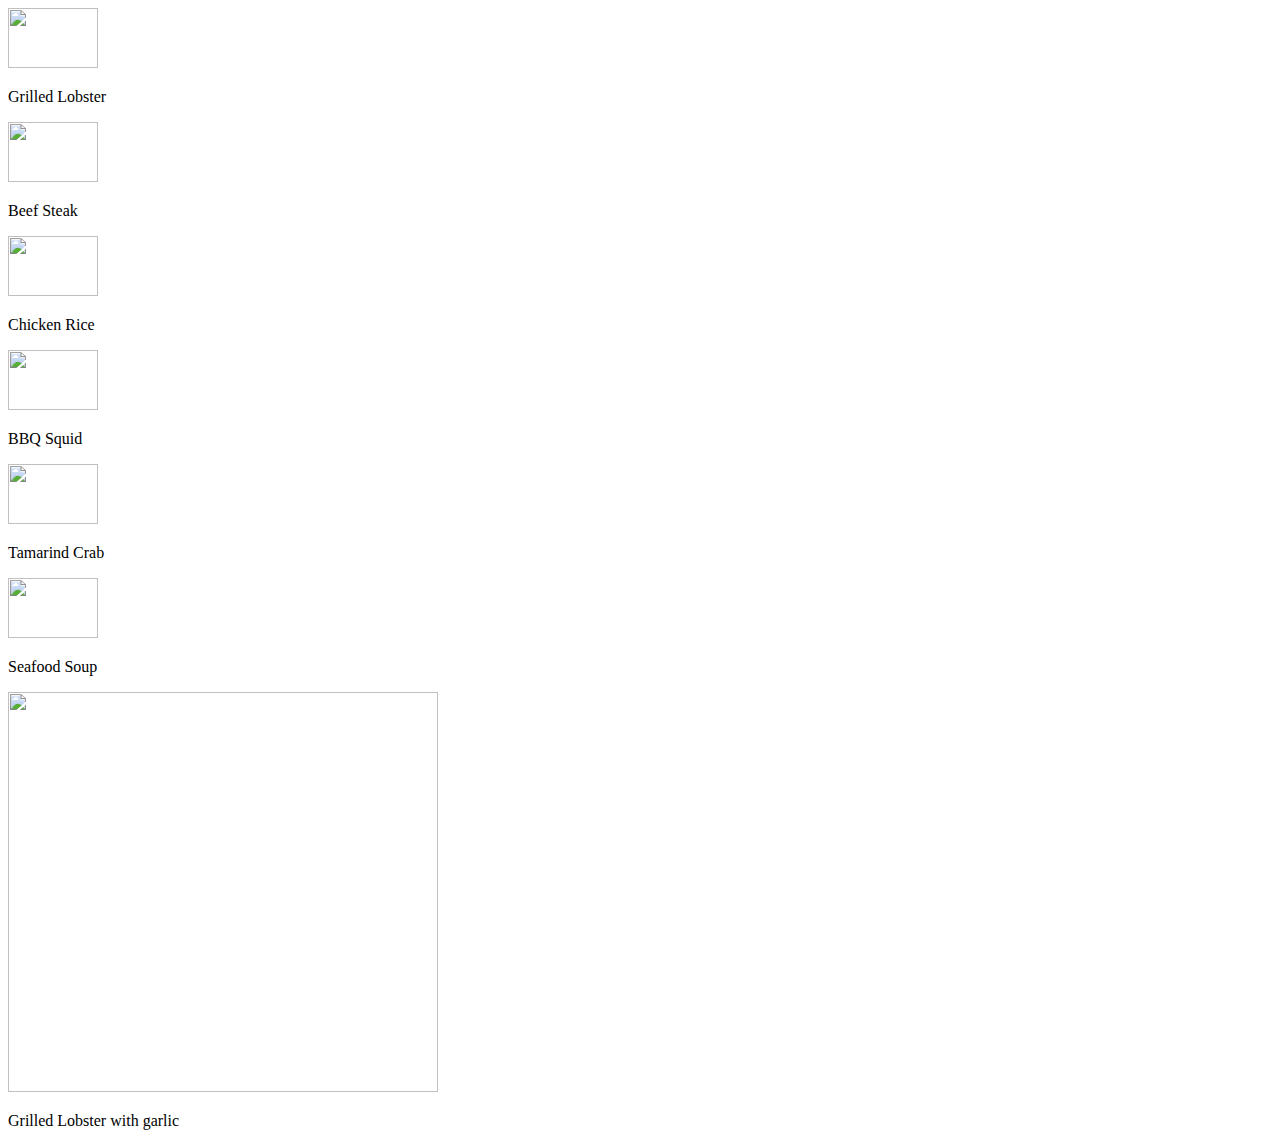
==== menu.html @ 21751e20 "Add files via upload" ====
<!DOCTYPE html>
<html>
    <head>
        <meta charset="UTF-8">
        <meta name="keywords" content="UI Design,UX Design">
        <meta name="description" content="chuyên thiết kế UI & UX hàng đầu Việt Nam">
        <!--khai báo chạy di động-->
        <meta http-equiv="X-UA-Compatible" content="IE=Edge">
        <meta name="viewport" content="width=device-width, initial-scale=1.0">
        <title>Format in UI & UX</title>
        <link rel="stylesheet" href="../css/L06_1.css">

    </head>
    <body>
    <div class="box1">
        <div>
        <div class="khung">
            <div class="box2">
                <img src="../images/tom.jpg" width="90px" class="hinhnho" height="60px">
                <p class="chongtran lechu">Grilled Lobster</p>
            </div>
            <div class="box2">
                <img src="../images/beef.jpg" width="90px" class="hinhnho chongtran" height="60px">
                <p class="chongtran lechu"> Beef Steak</p>
            </div>
        </div>
        <div class="khung">
            <div class="box2">
                <img src="../images/comga.jpg" width="90px" class="hinhnho" height="60px">
                <p class="chongtran lechu">Chicken Rice</p>
            </div>
            <div class="box2">
                <img src="../images/muc.jpg" width="90px" class="hinhnho chongtran" height="60px">
                <p class="chongtran lechu"> BBQ Squid</p>
            </div>
        </div>
        <div class="khung">
            <div class="box2">
                <img src="../images/cua.jpg" width="90px" class="hinhnho" height="60px">
                <p class="chongtran lechu">Tamarind Crab</p>
            </div>
            <div class="box2">
                <img src="../images/muc.jpg" width="90px" class="hinhnho chongtran" height="60px">
                <p class="chongtran lechu"> Seafood Soup</p>
            </div>
        </div>
        </div>
        <!-- </div> -->
        <div class="box3">
        <img src="../images/tom.jpg" width="430px" class="hinhto chongtran" height="400px">
        <p class="chongtran lechu">Grilled Lobster with garlic</p>
        </div>
    
     </div>
    </body>
    
</html>
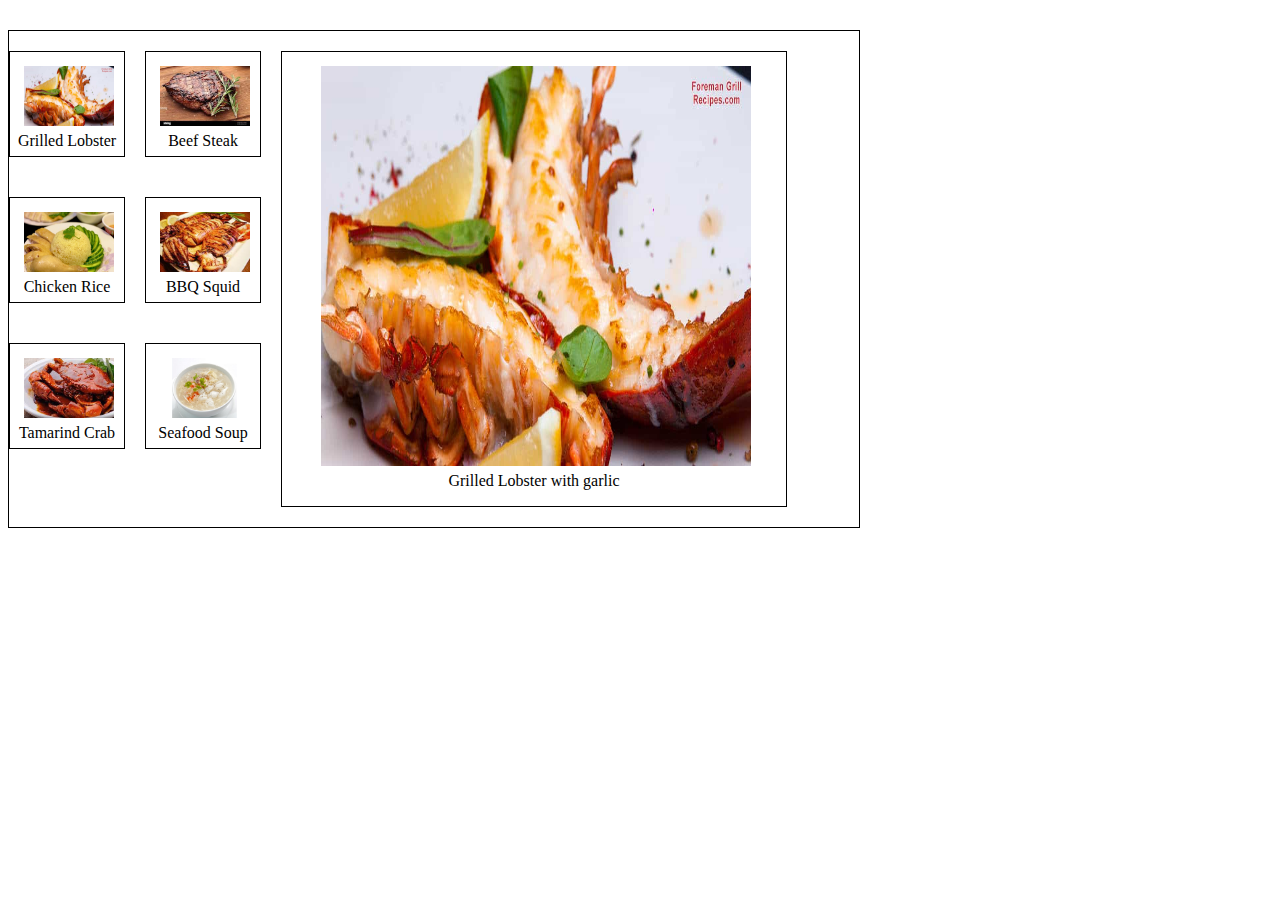
==== commit 6c0e557d: "Update menu.html" ====
--- a/menu.html
+++ b/menu.html
@@ -8,7 +8,7 @@
         <meta http-equiv="X-UA-Compatible" content="IE=Edge">
         <meta name="viewport" content="width=device-width, initial-scale=1.0">
         <title>Format in UI & UX</title>
-        <link rel="stylesheet" href="../css/L06_1.css">
+        <link rel="stylesheet" href="L06_1.css">
 
     </head>
     <body>
@@ -16,38 +16,38 @@
         <div>
         <div class="khung">
             <div class="box2">
-                <img src="../images/tom.jpg" width="90px" class="hinhnho" height="60px">
+                <img src="tom.jpg" width="90px" class="hinhnho" height="60px">
                 <p class="chongtran lechu">Grilled Lobster</p>
             </div>
             <div class="box2">
-                <img src="../images/beef.jpg" width="90px" class="hinhnho chongtran" height="60px">
+                <img src="beef.jpg" width="90px" class="hinhnho chongtran" height="60px">
                 <p class="chongtran lechu"> Beef Steak</p>
             </div>
         </div>
         <div class="khung">
             <div class="box2">
-                <img src="../images/comga.jpg" width="90px" class="hinhnho" height="60px">
+                <img src="comga.jpg" width="90px" class="hinhnho" height="60px">
                 <p class="chongtran lechu">Chicken Rice</p>
             </div>
             <div class="box2">
-                <img src="../images/muc.jpg" width="90px" class="hinhnho chongtran" height="60px">
+                <img src="muc.jpg" width="90px" class="hinhnho chongtran" height="60px">
                 <p class="chongtran lechu"> BBQ Squid</p>
             </div>
         </div>
         <div class="khung">
             <div class="box2">
-                <img src="../images/cua.jpg" width="90px" class="hinhnho" height="60px">
+                <img src="cua.jpg" width="90px" class="hinhnho" height="60px">
                 <p class="chongtran lechu">Tamarind Crab</p>
             </div>
             <div class="box2">
-                <img src="../images/muc.jpg" width="90px" class="hinhnho chongtran" height="60px">
+                <img src="sup.jpg" width="90px" class="hinhnho chongtran" height="60px">
                 <p class="chongtran lechu"> Seafood Soup</p>
             </div>
         </div>
         </div>
         <!-- </div> -->
         <div class="box3">
-        <img src="../images/tom.jpg" width="430px" class="hinhto chongtran" height="400px">
+        <img src="tom.jpg" width="430px" class="hinhto chongtran" height="400px">
         <p class="chongtran lechu">Grilled Lobster with garlic</p>
         </div>
     
@@ -55,4 +55,4 @@
     </body>
     
 </html>
-    +    
--- a/L06_1.css
+++ b/L06_1.css
@@ -0,0 +1,66 @@
+
+.canhlechu {
+    text-align: left;
+}
+.menu {width:auto;
+    margin-top: 40px;
+color: darkorchid;}
+a { text-decoration: none;
+    color:darkorchid;
+    padding: 20px;
+    font-family: 'Times New Roman', Times, serif;
+    font-size: 15px;
+}
+a:visited {color:darkorchid;text-decoration: none;}
+a:hover {color: red;}
+.header {background-image: url("../images/lighthouselogo.jpg");
+background-repeat: no-repeat;
+height:150px;
+background-color:#8fa6d0;
+display:table;
+width: 98%;
+margin: 0px auto;
+border: 1px solid black;
+-webkit-border-radius: 5px;
+-moz-border-radius: 5px;
+border-radius: 10px;
+}
+h1{margin: 0px;
+vertical-align:middle;
+display: table-cell;
+padding-left: 200px;}
+.chongtran {clear: both;}
+.box1{width: 850px;
+height: 600px;
+display: flex;
+height: auto;
+margin-top: 30px;
+margin-left: 0px;
+margin-bottom: 30px;
+border: 1px solid black;}
+.box2{
+width: 110px;
+height: 100px;
+float: left;
+margin-top: 20px;
+margin-right: 20px;
+margin-bottom: 20px;
+border:1px solid black;
+padding: 2px;}
+.box3{float: right;
+width: 500px ;
+height: 450px;
+margin-top: 20px;
+margin-right: 20px;
+margin-bottom: 20px;
+border:1px solid black;
+padding: 2px;}
+.hinhnho {margin:10px 10px 0px 10px;
+border: black thick;
+padding: 2px;}
+.lechu{text-align: center;
+margin: 0px;}
+.hinhto {margin:10px 35px 0px 35px;
+border: black thick;
+padding: 2px;}
+.khung{display: flex;}